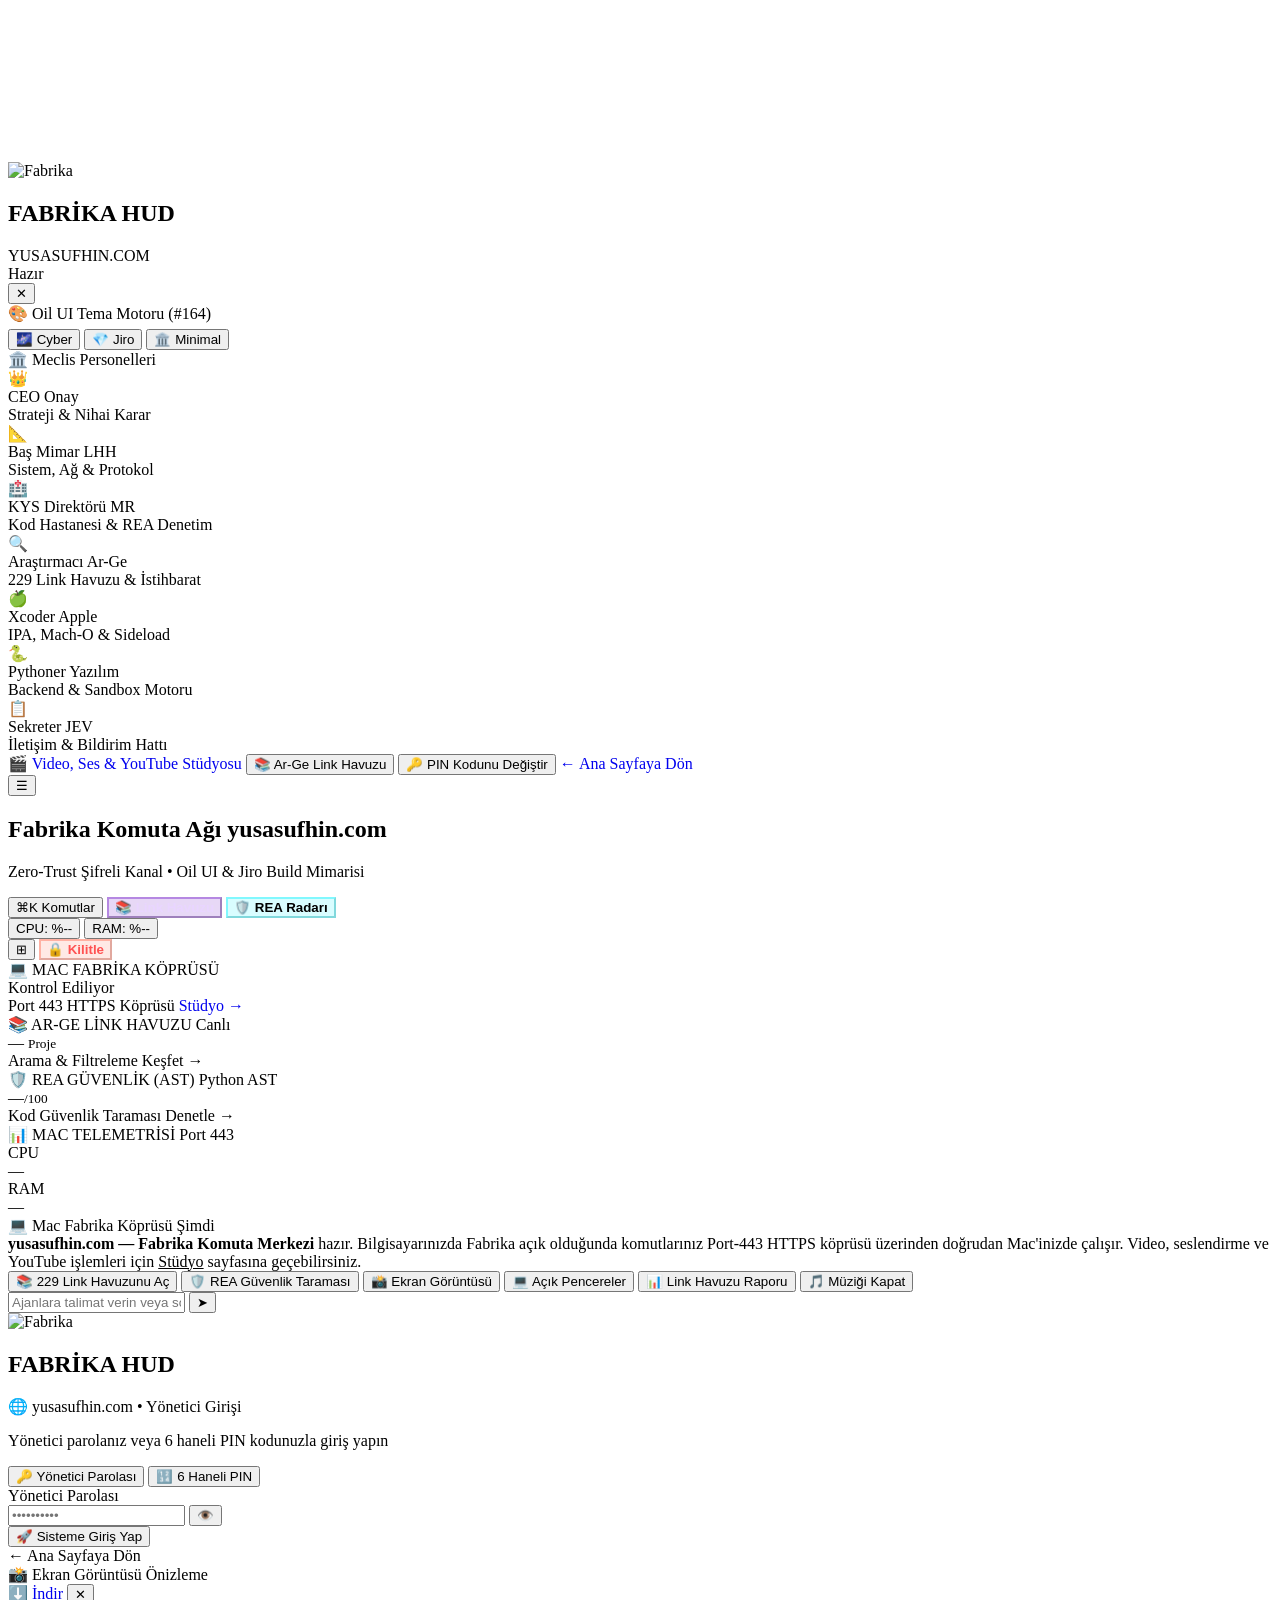
==== static/fabrika.html @ cfe48381 "fix(mobile,contact): fixed top nav with safe-area, mobile bottom tabbar, real Resend/SMTP/Telegram n" ====
<!DOCTYPE html>
<html lang="tr" data-theme="cyber_hud">
<head>
  <meta charset="UTF-8">
  <meta name="viewport" content="width=device-width, initial-scale=1.0, viewport-fit=cover">
  <title>yusasufhin.com — Fabrika AI Komuta Merkezi</title>
  
  <!-- PWA Meta Tags -->
  <link rel="manifest" href="/manifest.json">
  <meta name="theme-color" content="#07090e">
  <meta name="apple-mobile-web-app-capable" content="yes">
  <meta name="apple-mobile-web-app-status-bar-style" content="black-translucent">
  <meta name="apple-mobile-web-app-title" content="Fabrika">
  <link rel="apple-touch-icon" href="/fabrika_icon.svg">
  <link rel="icon" type="image/svg+xml" href="/fabrika_icon.svg">

  <link rel="stylesheet" href="/styles.css?v=9">
  <script>
    if ('caches' in window) {
      caches.keys().then(function(names) {
        for (let name of names) {
          if (name !== 'fabrika-pwa-v25-mobile') caches.delete(name);
        }
      });
    }
    if ('serviceWorker' in navigator && navigator.serviceWorker.getRegistrations) {
      navigator.serviceWorker.getRegistrations().then(function(regs) {
        for (var j = 0; j < regs.length; j++) { regs[j].update().catch(function(){}); }
      }).catch(function(){});
    }
  </script>
</head>
<body>
  <!-- Link #103 (Canvas UI & Paper Shaders) Canlı Sinirsel Arka Plan Kanvası -->
  <canvas id="bgShaderCanvas" class="bg-shader-canvas"></canvas>

  <div class="app-container">
    
    <!-- Sol Sidebar (Personel Listesi & Sistem Durumu) -->
    <aside class="sidebar" id="sidebar">
      <div class="sidebar-header">
        <div class="brand">
          <img src="/fabrika_icon.svg" alt="Fabrika">
          <div>
            <h1>FABRİKA HUD</h1>
            <span>YUSASUFHIN.COM</span>
          </div>
        </div>
        <div class="sidebar-header-right">
          <div class="system-pill" id="connPill">
            <span class="dot online" id="connStatusDot"></span>
            <span id="connStatusText">Hazır</span>
          </div>
          <button class="sidebar-close-btn" id="btnCloseSidebar" aria-label="Menüyü Kapat">✕</button>
        </div>
      </div>

      <!-- Oil UI (Link #164) 3-Yönlü Canlı Tema Seçici -->
      <div class="sidebar-theme-switcher">
        <div class="section-label" style="margin-bottom: 6px;">🎨 Oil UI Tema Motoru (#164)</div>
        <div class="theme-pills" id="sidebarThemePills">
          <button type="button" class="theme-pill active" data-set-theme="cyber_hud">🌌 Cyber</button>
          <button type="button" class="theme-pill" data-set-theme="jiro_glass">💎 Jiro</button>
          <button type="button" class="theme-pill" data-set-theme="minimal_gold">🏛️ Minimal</button>
        </div>
      </div>

      <div class="roster-section">
        <div class="section-label">🏛️ Meclis Personelleri</div>
        
        <div class="person-item active" data-agent-prompt="CEO stratejik durum değerlendirmesi yap">
          <div class="person-avatar">
            👑
            <span class="status-dot online"></span>
          </div>
          <div class="person-info">
            <div class="person-name">CEO <span>Onay</span></div>
            <div class="person-role">Strateji &amp; Nihai Karar</div>
          </div>
        </div>

        <div class="person-item" data-agent-prompt="Baş Mimar sistem ve tünel mimarisini denetle">
          <div class="person-avatar">
            📐
            <span class="status-dot online"></span>
          </div>
          <div class="person-info">
            <div class="person-name">Baş Mimar <span>LHH</span></div>
            <div class="person-role">Sistem, Ağ &amp; Protokol</div>
          </div>
        </div>

        <div class="person-item" data-agent-prompt="bu dosyanın güvenliğini denetle rea analizi yap">
          <div class="person-avatar">
            🏥
            <span class="status-dot online"></span>
          </div>
          <div class="person-info">
            <div class="person-name">KYS Direktörü <span>MR</span></div>
            <div class="person-role">Kod Hastanesi &amp; REA Denetim</div>
          </div>
        </div>

        <div class="person-item" data-agent-prompt="link havuzu raporu hazırla bana gönder">
          <div class="person-avatar">
            🔍
            <span class="status-dot online"></span>
          </div>
          <div class="person-info">
            <div class="person-name">Araştırmacı <span>Ar-Ge</span></div>
            <div class="person-role">229 Link Havuzu &amp; İstihbarat</div>
          </div>
        </div>

        <div class="person-item" data-agent-prompt="Apple Silicon MLX ve iOS durumunu kontrol et">
          <div class="person-avatar">
            🍏
            <span class="status-dot online"></span>
          </div>
          <div class="person-info">
            <div class="person-name">Xcoder <span>Apple</span></div>
            <div class="person-role">IPA, Mach-O &amp; Sideload</div>
          </div>
        </div>

        <div class="person-item" data-agent-prompt="Pythoner aktif araç ve sandbox sağlık durumunu raporla">
          <div class="person-avatar">
            🐍
            <span class="status-dot online"></span>
          </div>
          <div class="person-info">
            <div class="person-name">Pythoner <span>Yazılım</span></div>
            <div class="person-role">Backend &amp; Sandbox Motoru</div>
          </div>
        </div>

        <div class="person-item" data-agent-prompt="Sekreter günlük özet ve bildirim durumunu paylaş">
          <div class="person-avatar">
            📋
            <span class="status-dot online"></span>
          </div>
          <div class="person-info">
            <div class="person-name">Sekreter <span>JEV</span></div>
            <div class="person-role">İletişim &amp; Bildirim Hattı</div>
          </div>
        </div>
      </div>

      <div class="sidebar-footer">
        <a class="btn-push" href="/lab.html" style="text-decoration:none; text-align:center;">
          <span>🎬</span> Video, Ses &amp; YouTube Stüdyosu
        </a>
        <button class="btn-sidebar-sec" id="btnOpenLinkPoolSidebar">
          <span>📚</span> Ar-Ge Link Havuzu
        </button>
        <button class="btn-sidebar-sec" id="btnOpenChangePin">
          <span>🔑</span> PIN Kodunu Değiştir
        </button>
        <a class="btn-sidebar-sec" href="/" style="text-decoration:none; text-align:center;">
          <span>←</span> Ana Sayfaya Dön
        </a>
      </div>
    </aside>

    <!-- Mobil Kenar Çubuğu Karartma Katmanı -->
    <div class="sidebar-backdrop" id="sidebarBackdrop"></div>

    <!-- Ana Sohbet ve Bento Komuta Alanı -->
    <main class="chat-container">
      <header class="chat-header">
        <div class="header-meta">
          <button class="menu-toggle" id="menuToggle" aria-label="Menü">☰</button>
          <div class="chat-title">
            <h2>Fabrika Komuta Ağı <span class="domain-live-badge">yusasufhin.com</span></h2>
            <p id="channelSub">Zero-Trust Şifreli Kanal • Oil UI &amp; Jiro Build Mimarisi</p>
          </div>
        </div>
        <div class="header-actions">
          <button class="header-btn cmd-k-btn" id="btnOpenCmdPalette" title="Komut Paleti (⌘K)">
            <span>⌘K</span> <span class="hide-mobile">Komutlar</span>
          </button>
          <button class="header-btn" id="btnOpenLinkPoolHeader" style="background: rgba(121, 40, 202, 0.18); border-color: rgba(121, 40, 202, 0.45); color: #e9d5ff; font-weight: 600;">
            📚 <span class="hide-mobile">Link Havuzu</span>
          </button>
          <button class="header-btn" id="btnOpenRea" style="background: rgba(0, 242, 254, 0.15); border-color: rgba(0, 242, 254, 0.4); color: var(--accent-cyan); font-weight: 600;">
            🛡️ <span class="hide-mobile">REA Radarı</span>
          </button>
          <div class="header-stat-group">
            <button class="header-btn stat-btn" id="sysCpu">CPU: %--</button>
            <button class="header-btn stat-btn" id="sysRam">RAM: %--</button>
          </div>
          <button class="header-btn" id="btnToggleBento" title="Bento Panelini Gizle/Göster">⊞</button>
          <button class="header-btn" id="btnLockApp" title="Sistemi Kilitle" style="background: rgba(255, 75, 43, 0.12); border-color: rgba(255, 75, 43, 0.35); color: #ff5252; font-weight: 600;">🔒 Kilitle</button>
        </div>
      </header>

      <!-- Bento Komuta Panosu -->
      <section class="bento-dashboard" id="bentoDashboard">
        <div class="bento-card spotlight-card" id="bentoCardDomain">
          <div class="bento-card-top">
            <span class="bento-tag">💻 MAC FABRİKA KÖPRÜSÜ</span>
            <span class="bento-status-dot" id="bentoTunnelDot"></span>
          </div>
          <div class="bento-main-val" id="bentoDomainTitle">Kontrol Ediliyor</div>
          <div class="bento-sub-row">
            <span id="bentoTunnelSub">Port 443 HTTPS Köprüsü</span>
            <a href="/lab.html#mac" class="bento-mini-btn" style="text-decoration:none;">Stüdyo →</a>
          </div>
        </div>

        <div class="bento-card spotlight-card" id="bentoCardLinkPool" style="cursor: pointer;">
          <div class="bento-card-top">
            <span class="bento-tag">📚 AR-GE LİNK HAVUZU</span>
            <span class="bento-badge-purple">Canlı</span>
          </div>
          <div class="bento-main-val"><span id="bentoLinkCount">—</span> <small>Proje</small></div>
          <div class="bento-sub-row">
            <span>Arama &amp; Filtreleme</span>
            <span class="bento-link-arrow">Keşfet →</span>
          </div>
        </div>

        <div class="bento-card spotlight-card" id="bentoCardRea" style="cursor: pointer;">
          <div class="bento-card-top">
            <span class="bento-tag">🛡️ REA GÜVENLİK (AST)</span>
            <span class="bento-badge-green">Python AST</span>
          </div>
          <div class="bento-main-val"><span id="bentoReaScore">—</span><small>/100</small></div>
          <div class="bento-sub-row">
            <span id="bentoReaScansText">Kod Güvenlik Taraması</span>
            <span class="bento-link-arrow">Denetle →</span>
          </div>
        </div>

        <div class="bento-card spotlight-card">
          <div class="bento-card-top">
            <span class="bento-tag">📊 MAC TELEMETRİSİ</span>
            <span class="bento-badge-cyan" id="bentoMemLabel">Port 443</span>
          </div>
          <div class="bento-bars">
            <div class="bento-bar-row">
              <span>CPU</span>
              <div class="bento-progress"><div class="bento-progress-fill" id="bentoCpuBar" style="width: 0%;"></div></div>
              <span id="bentoCpuVal">—</span>
            </div>
            <div class="bento-bar-row">
              <span>RAM</span>
              <div class="bento-progress"><div class="bento-progress-fill purple" id="bentoRamBar" style="width: 0%;"></div></div>
              <span id="bentoRamVal">—</span>
            </div>
          </div>
        </div>
      </section>

      <!-- Mesaj Akışı -->
      <div class="messages-box" id="messagesBox">
        <div class="msg-row agent">
          <div class="msg-bubble">
            <div class="msg-header">
              <span>💻 Mac Fabrika Köprüsü</span>
              <span class="msg-time">Şimdi</span>
            </div>
            <div class="msg-content">
              <strong>yusasufhin.com — Fabrika Komuta Merkezi</strong> hazır. Bilgisayarınızda Fabrika açık olduğunda komutlarınız Port-443 HTTPS köprüsü üzerinden doğrudan Mac'inizde çalışır. Video, seslendirme ve YouTube işlemleri için <a href="/lab.html" style="color:var(--accent-cyan);">Stüdyo</a> sayfasına geçebilirsiniz.
            </div>
          </div>
        </div>
      </div>

      <!-- Hızlı Aksiyon Çipleri -->
      <div class="quick-chips">
        <button class="chip" id="chipOpenLinkPool">📚 229 Link Havuzunu Aç</button>
        <button class="chip" data-prompt="bu dosyanın güvenliğini denetle rea analizi yap">🛡️ REA Güvenlik Taraması</button>
        <button class="chip" data-prompt="ekran görüntüsü al">📸 Ekran Görüntüsü</button>
        <button class="chip" data-prompt="açık uygulamalar ve pencereler neler">💻 Açık Pencereler</button>
        <button class="chip" data-prompt="link havuzu raporu hazırla bana gönder">📊 Link Havuzu Raporu</button>
        <button class="chip" data-prompt="müziği kapat">🎵 Müziği Kapat</button>
      </div>

      <!-- Giriş Çubuğu -->
      <footer class="input-bar">
        <input type="text" id="chatInput" placeholder="Ajanlara talimat verin veya soru sorun... (Hızlı menü için ⌘K)" autocomplete="off">
        <button class="btn-icon btn-send" id="btnSend" aria-label="Gönder">➤</button>
      </footer>
    </main>
  </div>

  <!-- 📚 Link Havuzu Gezgini Modalı (Data/link_store.json — 229 Proje) -->
  <div class="modal-overlay" id="linkPoolModal" style="display: none;">
    <div class="modal-content" style="max-width: 820px;">
      <div class="modal-header">
        <div class="modal-title">
          <span>📚</span>
          <h3>Fabrika Ar-Ge Link Havuzu Vitrin &amp; Keşif Motoru</h3>
        </div>
        <button class="modal-close" id="btnCloseLinkPool">✕</button>
      </div>

      <div class="link-pool-controls">
        <input type="text" id="linkPoolSearchInput" placeholder="229 proje içinde ara (örn: Oil UI, jiro, ses, ajan, güvenlik, 3D)..." class="cred-input">
        <div class="link-cat-tabs" id="linkCatTabs">
          <button type="button" class="link-cat-btn active" data-cat="all">Tümü (229)</button>
          <button type="button" class="link-cat-btn" data-cat="tasarim_ui">🎨 Tasarım &amp; UI</button>
          <button type="button" class="link-cat-btn" data-cat="ajan_mimari">🤖 Ajan &amp; Mimari</button>
          <button type="button" class="link-cat-btn" data-cat="guvenlik">🛡️ Siber Güvenlik</button>
          <button type="button" class="link-cat-btn" data-cat="medya_ses">🎙️ Ses &amp; Görsel</button>
        </div>
      </div>

      <div class="link-pool-grid" id="linkPoolGrid">
        <p class="placeholder-text">Projeler yükleniyor...</p>
      </div>
    </div>
  </div>

  <!-- ⌘K Spotlight Komut Paleti Modalı (Link #173 jiro.build & #66 PilotDeck) -->
  <div class="modal-overlay" id="cmdPaletteModal" style="display: none;">
    <div class="cmd-palette-box">
      <div class="cmd-search-bar">
        <span>⌘</span>
        <input type="text" id="cmdPaletteInput" placeholder="Komut çalıştır, tema değiştir veya ajan çağır..." autocomplete="off">
        <button class="modal-close" id="btnCloseCmdPalette">ESC</button>
      </div>
      <div class="cmd-list" id="cmdPaletteList">
        <button type="button" class="cmd-item" data-cmd="open_link_pool">
          <span>📚 Ar-Ge Link Havuzunu Aç (229 Proje)</span>
          <kbd>Havuz</kbd>
        </button>
        <button type="button" class="cmd-item" data-cmd="setup_cloudflare">
          <span>☁️ yusasufhin.com Cloudflare Tünelini Otomatik Bağla (Alancf)</span>
          <kbd>DNS</kbd>
        </button>
        <button type="button" class="cmd-item" data-cmd="open_rea">
          <span>🛡️ REA Siber Güvenlik ve AST Kod Taraması Başlat</span>
          <kbd>REA</kbd>
        </button>
        <button type="button" class="cmd-item" data-cmd="theme_cyber">
          <span>🌌 Tema Değiştir: Cyber HUD (Koyu Siber)</span>
          <kbd>Oil UI</kbd>
        </button>
        <button type="button" class="cmd-item" data-cmd="theme_jiro">
          <span>💎 Tema Değiştir: Jiro Glass (Derin İndigo &amp; Cam)</span>
          <kbd>Oil UI</kbd>
        </button>
        <button type="button" class="cmd-item" data-cmd="theme_minimal">
          <span>🏛️ Tema Değiştir: Minimal Luxury (Altın &amp; Kontrast)</span>
          <kbd>Oil UI</kbd>
        </button>
        <button type="button" class="cmd-item" data-cmd="screenshot">
          <span>📸 Mac Ekran Görüntüsü Al ve Sohbete Gönder</span>
          <kbd>Araç</kbd>
        </button>
      </div>
    </div>
  </div>

  <!-- REA Güvenlik Radarı Modalı -->
  <div class="modal-overlay" id="reaModal" style="display: none;">
    <div class="modal-content">
      <div class="modal-header">
        <div class="modal-title">
          <span>🛡️</span>
          <h3>Fabrika REA Güvenlik Radarı &amp; Hafızası</h3>
        </div>
        <button class="modal-close" id="btnCloseRea">✕</button>
      </div>

      <div class="rea-stats-grid">
        <div class="rea-stat-card">
          <div class="stat-val" id="reaTotalScans">0</div>
          <div class="stat-lbl">Toplam Tarama</div>
        </div>
        <div class="rea-stat-card">
          <div class="stat-val" id="reaAvgScore">100</div>
          <div class="stat-lbl">Ortalama Skor</div>
        </div>
        <div class="rea-stat-card">
          <div class="stat-val" id="reaRepeats">0</div>
          <div class="stat-lbl">Tekrarlayan Zafiyet</div>
        </div>
      </div>

      <div class="rea-scanner-section">
        <label for="reaInput">Canlı Kod veya Paket Yolu Analizi:</label>
        <textarea id="reaInput" rows="4" placeholder="Analiz edilecek Python kodu, manifest veya dosya yolunu yapıştırın..."></textarea>
        <div class="scanner-actions">
          <select id="reaPersonaSelect">
            <option value="kys">KYS (Kod Hastanesi / MR)</option>
            <option value="mimar">Mimar (Zero-Trust / DFD)</option>
            <option value="yazilimci">Yazılımcı (Patch / Fix)</option>
            <option value="arastirmaci">Araştırmacı (CVE / NVD)</option>
            <option value="ceo">CEO (Risk Özeti)</option>
          </select>
          <button class="btn-scan" id="btnRunReaScan">🚀 Anında Tara</button>
        </div>
      </div>

      <div class="rea-results-box" id="reaResultBox">
        <p class="placeholder-text">Henüz tarama yapılmadı. Yukarıdaki kutuya kod yapıştırıp "Anında Tara"ya basın veya sistem hafızasındaki geçmişi inceleyin.</p>
      </div>
    </div>
  </div>

  <!-- Giriş ve Güvenlik Ekranı (Parola veya 6 Haneli PIN) -->
  <div class="pin-modal-overlay active" id="pinModalOverlay">
    <div class="pin-card spotlight-card" id="pinCard">
      <div class="pin-brand">
        <div class="pin-shield-glow">
          <img src="/fabrika_icon.svg" alt="Fabrika" class="pin-logo">
        </div>
        <h2>FABRİKA HUD</h2>
        <span class="pin-security-badge">🌐 yusasufhin.com • Yönetici Girişi</span>
        <p id="authSubtitleText">Yönetici parolanız veya 6 haneli PIN kodunuzla giriş yapın</p>
      </div>

      <!-- Giriş Yöntemi Sekmeleri -->
      <div class="auth-mode-tabs" id="authModeTabs">
        <button type="button" class="auth-tab-btn active" id="tabBtnPassword" data-mode="password">🔑 Yönetici Parolası</button>
        <button type="button" class="auth-tab-btn" id="tabBtnPin" data-mode="pin">🔢 6 Haneli PIN</button>
      </div>

      <!-- Hata veya Bilgilendirme Mesajı -->
      <div class="pin-status-msg" id="pinStatusMsg"></div>

      <!-- 1. Parola Giriş Paneli -->
      <form class="credentials-login-box" id="loginCredentialsForm" autocomplete="on">
        <div class="cred-input-group">
          <label for="inputLoginPassword">Yönetici Parolası</label>
          <div class="cred-pass-wrapper">
            <input type="password" id="inputLoginPassword" name="password" placeholder="••••••••••" autocomplete="current-password" class="cred-input" required>
            <button type="button" class="btn-toggle-pass" id="btnTogglePassVis" title="Şifreyi Göster/Gizle">👁️</button>
          </div>
        </div>
        <button type="submit" class="btn-cred-submit" id="btnSubmitCredentials">
          <span>🚀</span> Sisteme Giriş Yap
        </button>
      </form>

      <!-- 2. 6 Haneli PIN Giriş Paneli -->
      <div class="pin-mode-container" id="pinModeContainer" style="display: none;">
        <div class="pin-indicators" id="pinIndicators">
          <span class="pin-dot" data-index="0"></span>
          <span class="pin-dot" data-index="1"></span>
          <span class="pin-dot" data-index="2"></span>
          <span class="pin-dot" data-index="3"></span>
          <span class="pin-dot" data-index="4"></span>
          <span class="pin-dot" data-index="5"></span>
        </div>

        <div class="pin-numpad" id="pinNumpad">
          <button type="button" class="numpad-key" data-key="1">1</button>
          <button type="button" class="numpad-key" data-key="2">2</button>
          <button type="button" class="numpad-key" data-key="3">3</button>
          <button type="button" class="numpad-key" data-key="4">4</button>
          <button type="button" class="numpad-key" data-key="5">5</button>
          <button type="button" class="numpad-key" data-key="6">6</button>
          <button type="button" class="numpad-key" data-key="7">7</button>
          <button type="button" class="numpad-key" data-key="8">8</button>
          <button type="button" class="numpad-key" data-key="9">9</button>
          <button type="button" class="numpad-key action-clear" data-key="clear" title="Temizle">C</button>
          <button type="button" class="numpad-key" data-key="0">0</button>
          <button type="button" class="numpad-key action-back" data-key="backspace" title="Sil">⌫</button>
        </div>
      </div>

      <div class="pin-card-footer">
        <a href="/" style="color:var(--text-muted); text-decoration:none;">← Ana Sayfaya Dön</a>
      </div>
    </div>
  </div>

  <!-- PIN Değiştirme Modalı -->
  <div class="modal-backdrop" id="changePinModal" style="display: none;">
    <form class="rea-modal" style="max-width: 420px;" onsubmit="return false;">
      <div class="rea-modal-header">
        <div class="rea-title">
          <span>🔑</span>
          <h3>PIN Kodunu Güncelle</h3>
        </div>
        <button type="button" class="modal-close" id="btnCloseChangePin">✕</button>
      </div>
      <div class="rea-modal-body">
        <p style="font-size: 0.84rem; color: var(--text-muted); margin-bottom: 16px; line-height: 1.4;">
          Mevcut PIN kodunuzu doğrulayın ve yeni 6 haneli kodunuzu belirleyin. Güvenlik amacıyla diğer tüm oturumlar otomatik kapatılır.
        </p>

        <div class="pin-form-group">
          <label for="inputOldPin">Mevcut PIN</label>
          <input type="password" id="inputOldPin" maxlength="6" inputmode="numeric" placeholder="••••••" autocomplete="off" class="pin-form-input">
        </div>

        <div class="pin-form-group">
          <label for="inputNewPin">Yeni 6 Haneli PIN</label>
          <input type="password" id="inputNewPin" maxlength="6" inputmode="numeric" placeholder="••••••" autocomplete="new-password" class="pin-form-input">
        </div>

        <div class="pin-form-group">
          <label for="inputNewPinConfirm">Yeni PIN (Tekrar)</label>
          <input type="password" id="inputNewPinConfirm" maxlength="6" inputmode="numeric" placeholder="••••••" autocomplete="new-password" class="pin-form-input">
        </div>

        <div class="pin-change-status" id="pinChangeStatus"></div>

        <div style="display: flex; gap: 10px; margin-top: 18px;">
          <button type="button" class="btn-primary" id="btnSubmitChangePin" style="flex: 1; padding: 12px; font-weight: 600;">Kaydet ve Güncelle</button>
          <button type="button" class="btn-secondary" id="btnCancelChangePin" style="padding: 12px 18px;">Vazgeç</button>
        </div>
      </div>
    </form>
  </div>

  <!-- Görsel İnceleme / Lightbox Modalı -->
  <div class="modal-backdrop" id="imageLightboxModal">
    <div class="lightbox-container">
      <div class="lightbox-header">
        <div class="lightbox-title-box">
          <span>📸</span>
          <span id="lightboxTitle">Ekran Görüntüsü Önizleme</span>
        </div>
        <div class="lightbox-actions">
          <a id="lightboxDownloadBtn" href="#" download="ekran.png" class="btn-lightbox-action" title="İndir">⬇️ İndir</a>
          <button class="modal-close" id="btnCloseLightbox">✕</button>
        </div>
      </div>
      <div class="lightbox-body">
        <img id="lightboxImage" src="" alt="Görsel Önizleme" />
      </div>
    </div>
  </div>

  <script src="/app.js?v=9"></script>
</body>
</html>
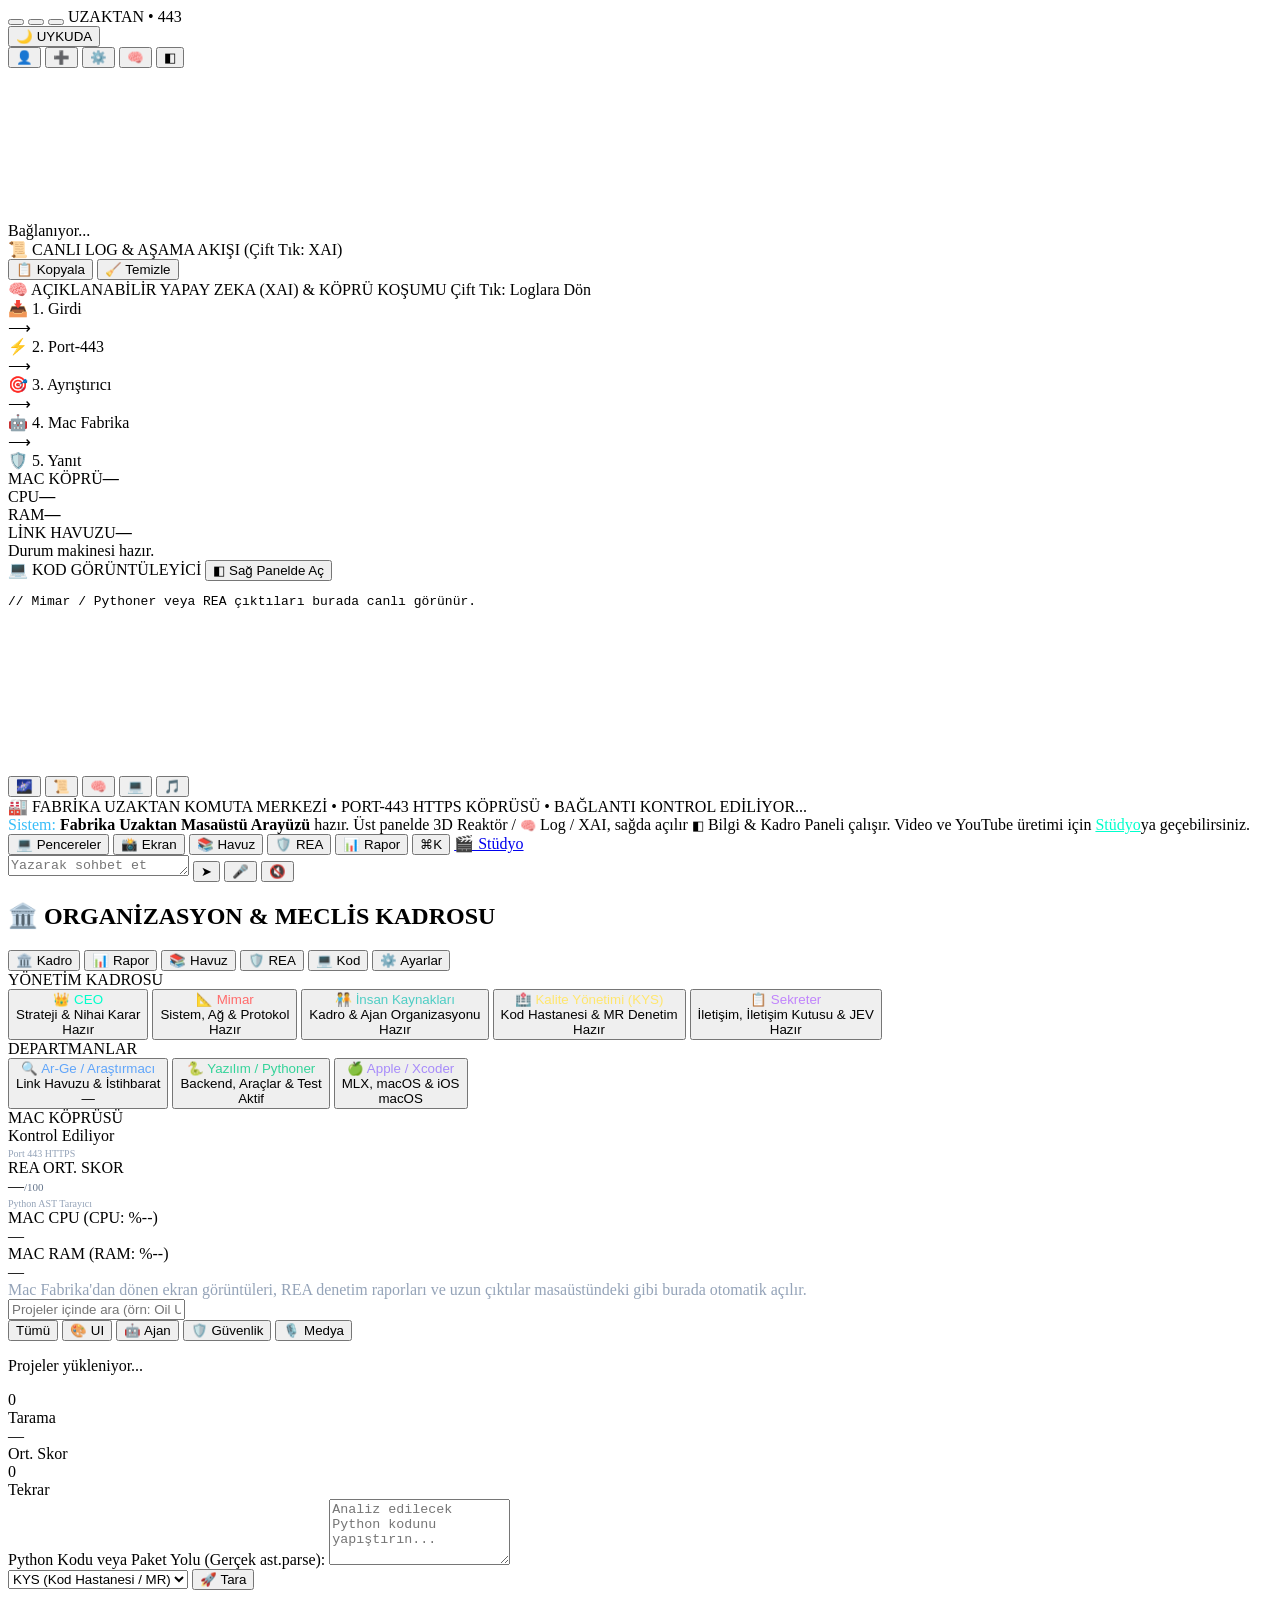
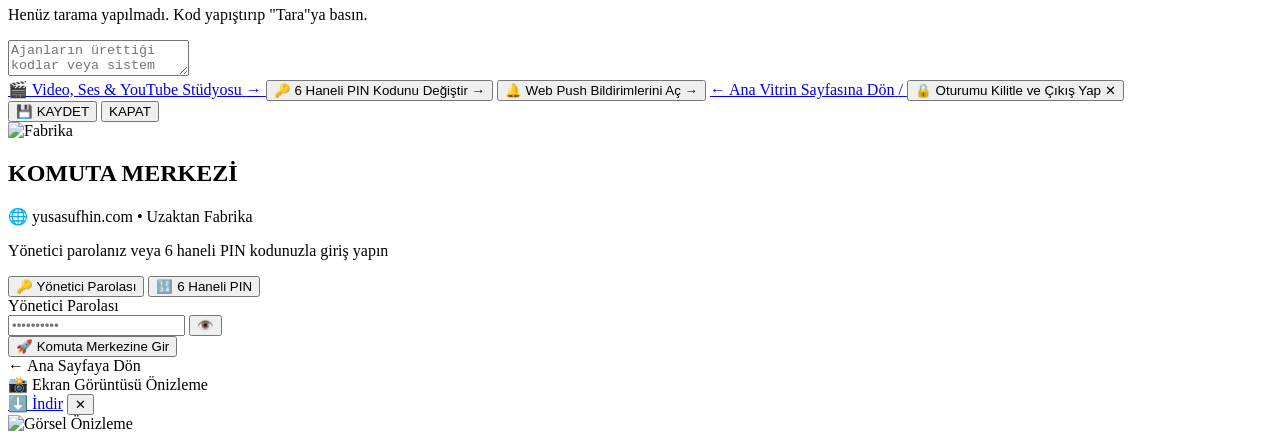
==== commit 17331d01: "v27: desktop-twin remote Fabrika UI (ust/alt/sag panel, 3D reaktor, XAI, voice)" ====
--- a/static/fabrika.html
+++ b/static/fabrika.html
@@ -3,11 +3,11 @@
 <head>
   <meta charset="UTF-8">
   <meta name="viewport" content="width=device-width, initial-scale=1.0, viewport-fit=cover">
-  <title>yusasufhin.com — Fabrika AI Komuta Merkezi</title>
-  
+  <title>KOMUTA MERKEZİ — Fabrika Uzaktan Arayüz | yusasufhin.com</title>
+
   <!-- PWA Meta Tags -->
   <link rel="manifest" href="/manifest.json">
-  <meta name="theme-color" content="#07090e">
+  <meta name="theme-color" content="#000000">
   <meta name="apple-mobile-web-app-capable" content="yes">
   <meta name="apple-mobile-web-app-status-bar-style" content="black-translucent">
   <meta name="apple-mobile-web-app-title" content="Fabrika">
@@ -15,6 +15,7 @@
   <link rel="icon" type="image/svg+xml" href="/fabrika_icon.svg">
 
   <link rel="stylesheet" href="/styles.css?v=9">
+  <link rel="stylesheet" href="/fabrika_desktop.css?v=27">
   <script>
     if ('caches' in window) {
       caches.keys().then(function(names) {
@@ -30,373 +31,409 @@
     }
   </script>
 </head>
-<body>
-  <!-- Link #103 (Canvas UI & Paper Shaders) Canlı Sinirsel Arka Plan Kanvası -->
-  <canvas id="bgShaderCanvas" class="bg-shader-canvas"></canvas>
-
-  <div class="app-container">
-    
-    <!-- Sol Sidebar (Personel Listesi & Sistem Durumu) -->
-    <aside class="sidebar" id="sidebar">
-      <div class="sidebar-header">
-        <div class="brand">
-          <img src="/fabrika_icon.svg" alt="Fabrika">
-          <div>
-            <h1>FABRİKA HUD</h1>
-            <span>YUSASUFHIN.COM</span>
-          </div>
-        </div>
-        <div class="sidebar-header-right">
-          <div class="system-pill" id="connPill">
-            <span class="dot online" id="connStatusDot"></span>
-            <span id="connStatusText">Hazır</span>
-          </div>
-          <button class="sidebar-close-btn" id="btnCloseSidebar" aria-label="Menüyü Kapat">✕</button>
-        </div>
-      </div>
-
-      <!-- Oil UI (Link #164) 3-Yönlü Canlı Tema Seçici -->
-      <div class="sidebar-theme-switcher">
-        <div class="section-label" style="margin-bottom: 6px;">🎨 Oil UI Tema Motoru (#164)</div>
-        <div class="theme-pills" id="sidebarThemePills">
-          <button type="button" class="theme-pill active" data-set-theme="cyber_hud">🌌 Cyber</button>
-          <button type="button" class="theme-pill" data-set-theme="jiro_glass">💎 Jiro</button>
-          <button type="button" class="theme-pill" data-set-theme="minimal_gold">🏛️ Minimal</button>
-        </div>
-      </div>
-
-      <div class="roster-section">
-        <div class="section-label">🏛️ Meclis Personelleri</div>
-        
-        <div class="person-item active" data-agent-prompt="CEO stratejik durum değerlendirmesi yap">
-          <div class="person-avatar">
-            👑
-            <span class="status-dot online"></span>
-          </div>
-          <div class="person-info">
-            <div class="person-name">CEO <span>Onay</span></div>
-            <div class="person-role">Strateji &amp; Nihai Karar</div>
-          </div>
-        </div>
-
-        <div class="person-item" data-agent-prompt="Baş Mimar sistem ve tünel mimarisini denetle">
-          <div class="person-avatar">
-            📐
-            <span class="status-dot online"></span>
-          </div>
-          <div class="person-info">
-            <div class="person-name">Baş Mimar <span>LHH</span></div>
-            <div class="person-role">Sistem, Ağ &amp; Protokol</div>
-          </div>
-        </div>
-
-        <div class="person-item" data-agent-prompt="bu dosyanın güvenliğini denetle rea analizi yap">
-          <div class="person-avatar">
-            🏥
-            <span class="status-dot online"></span>
-          </div>
-          <div class="person-info">
-            <div class="person-name">KYS Direktörü <span>MR</span></div>
-            <div class="person-role">Kod Hastanesi &amp; REA Denetim</div>
-          </div>
-        </div>
-
-        <div class="person-item" data-agent-prompt="link havuzu raporu hazırla bana gönder">
-          <div class="person-avatar">
-            🔍
-            <span class="status-dot online"></span>
-          </div>
-          <div class="person-info">
-            <div class="person-name">Araştırmacı <span>Ar-Ge</span></div>
-            <div class="person-role">229 Link Havuzu &amp; İstihbarat</div>
-          </div>
-        </div>
-
-        <div class="person-item" data-agent-prompt="Apple Silicon MLX ve iOS durumunu kontrol et">
-          <div class="person-avatar">
-            🍏
-            <span class="status-dot online"></span>
-          </div>
-          <div class="person-info">
-            <div class="person-name">Xcoder <span>Apple</span></div>
-            <div class="person-role">IPA, Mach-O &amp; Sideload</div>
-          </div>
-        </div>
-
-        <div class="person-item" data-agent-prompt="Pythoner aktif araç ve sandbox sağlık durumunu raporla">
-          <div class="person-avatar">
-            🐍
-            <span class="status-dot online"></span>
-          </div>
-          <div class="person-info">
-            <div class="person-name">Pythoner <span>Yazılım</span></div>
-            <div class="person-role">Backend &amp; Sandbox Motoru</div>
-          </div>
-        </div>
-
-        <div class="person-item" data-agent-prompt="Sekreter günlük özet ve bildirim durumunu paylaş">
-          <div class="person-avatar">
-            📋
-            <span class="status-dot online"></span>
-          </div>
-          <div class="person-info">
-            <div class="person-name">Sekreter <span>JEV</span></div>
-            <div class="person-role">İletişim &amp; Bildirim Hattı</div>
-          </div>
-        </div>
-      </div>
-
-      <div class="sidebar-footer">
-        <a class="btn-push" href="/lab.html" style="text-decoration:none; text-align:center;">
-          <span>🎬</span> Video, Ses &amp; YouTube Stüdyosu
-        </a>
-        <button class="btn-sidebar-sec" id="btnOpenLinkPoolSidebar">
-          <span>📚</span> Ar-Ge Link Havuzu
-        </button>
-        <button class="btn-sidebar-sec" id="btnOpenChangePin">
-          <span>🔑</span> PIN Kodunu Değiştir
-        </button>
-        <a class="btn-sidebar-sec" href="/" style="text-decoration:none; text-align:center;">
-          <span>←</span> Ana Sayfaya Dön
-        </a>
-      </div>
-    </aside>
-
-    <!-- Mobil Kenar Çubuğu Karartma Katmanı -->
-    <div class="sidebar-backdrop" id="sidebarBackdrop"></div>
-
-    <!-- Ana Sohbet ve Bento Komuta Alanı -->
-    <main class="chat-container">
-      <header class="chat-header">
-        <div class="header-meta">
-          <button class="menu-toggle" id="menuToggle" aria-label="Menü">☰</button>
-          <div class="chat-title">
-            <h2>Fabrika Komuta Ağı <span class="domain-live-badge">yusasufhin.com</span></h2>
-            <p id="channelSub">Zero-Trust Şifreli Kanal • Oil UI &amp; Jiro Build Mimarisi</p>
-          </div>
-        </div>
-        <div class="header-actions">
-          <button class="header-btn cmd-k-btn" id="btnOpenCmdPalette" title="Komut Paleti (⌘K)">
-            <span>⌘K</span> <span class="hide-mobile">Komutlar</span>
+<body class="fabrika-desktop-body">
+
+  <!-- Mobil Sağ Çekmece Karartma Katmanı -->
+  <div class="fab-drawer-backdrop" id="fabDrawerBackdrop"></div>
+
+  <!-- ANA PENCERE SAHNESİ (Core/ui/anayuz.py AnaYuz Web İkizi) -->
+  <div class="fab-stage">
+    <div class="fab-window" id="fabWindow">
+
+      <!-- ================================================================ -->
+      <!-- SOL SÜTUN: ActiveGorsel.left_widget (600px Sabit Masaüstü Sütunu) -->
+      <!-- ================================================================ -->
+      <section class="fab-left-col" aria-label="Fabrika Ana Ekran">
+
+        <!-- 0. Üst Bar: HoverTitleBar (sol) + CenterButtonGorsel (orta) + HoverFlowBar (sağ) -->
+        <header class="fab-titlebar">
+          <div class="fab-traffic-lights">
+            <button type="button" class="fab-tl-btn fab-tl-close" id="btnTlClose" title="Ana Sayfaya Dön (/)"></button>
+            <button type="button" class="fab-tl-btn fab-tl-min" id="btnTlMin" title="Video / YouTube Stüdyosuna Geç (/lab.html)"></button>
+            <button type="button" class="fab-tl-btn fab-tl-max" id="btnTlMax" title="Sağ Paneli Aç / Kapat (⌘B)"></button>
+            <span class="fab-remote-pill">UZAKTAN • 443</span>
+          </div>
+
+          <button type="button" class="fab-center-orb state-sleeping" id="btnCenterOrb" title="Durum / EQ Modu Geçişi">
+            🌙 UYKUDA
           </button>
-          <button class="header-btn" id="btnOpenLinkPoolHeader" style="background: rgba(121, 40, 202, 0.18); border-color: rgba(121, 40, 202, 0.45); color: #e9d5ff; font-weight: 600;">
-            📚 <span class="hide-mobile">Link Havuzu</span>
-          </button>
-          <button class="header-btn" id="btnOpenRea" style="background: rgba(0, 242, 254, 0.15); border-color: rgba(0, 242, 254, 0.4); color: var(--accent-cyan); font-weight: 600;">
-            🛡️ <span class="hide-mobile">REA Radarı</span>
-          </button>
-          <div class="header-stat-group">
-            <button class="header-btn stat-btn" id="sysCpu">CPU: %--</button>
-            <button class="header-btn stat-btn" id="sysRam">RAM: %--</button>
-          </div>
-          <button class="header-btn" id="btnToggleBento" title="Bento Panelini Gizle/Göster">⊞</button>
-          <button class="header-btn" id="btnLockApp" title="Sistemi Kilitle" style="background: rgba(255, 75, 43, 0.12); border-color: rgba(255, 75, 43, 0.35); color: #ff5252; font-weight: 600;">🔒 Kilitle</button>
-        </div>
-      </header>
-
-      <!-- Bento Komuta Panosu -->
-      <section class="bento-dashboard" id="bentoDashboard">
-        <div class="bento-card spotlight-card" id="bentoCardDomain">
-          <div class="bento-card-top">
-            <span class="bento-tag">💻 MAC FABRİKA KÖPRÜSÜ</span>
-            <span class="bento-status-dot" id="bentoTunnelDot"></span>
-          </div>
-          <div class="bento-main-val" id="bentoDomainTitle">Kontrol Ediliyor</div>
-          <div class="bento-sub-row">
-            <span id="bentoTunnelSub">Port 443 HTTPS Köprüsü</span>
-            <a href="/lab.html#mac" class="bento-mini-btn" style="text-decoration:none;">Stüdyo →</a>
-          </div>
-        </div>
-
-        <div class="bento-card spotlight-card" id="bentoCardLinkPool" style="cursor: pointer;">
-          <div class="bento-card-top">
-            <span class="bento-tag">📚 AR-GE LİNK HAVUZU</span>
-            <span class="bento-badge-purple">Canlı</span>
-          </div>
-          <div class="bento-main-val"><span id="bentoLinkCount">—</span> <small>Proje</small></div>
-          <div class="bento-sub-row">
-            <span>Arama &amp; Filtreleme</span>
-            <span class="bento-link-arrow">Keşfet →</span>
-          </div>
-        </div>
-
-        <div class="bento-card spotlight-card" id="bentoCardRea" style="cursor: pointer;">
-          <div class="bento-card-top">
-            <span class="bento-tag">🛡️ REA GÜVENLİK (AST)</span>
-            <span class="bento-badge-green">Python AST</span>
-          </div>
-          <div class="bento-main-val"><span id="bentoReaScore">—</span><small>/100</small></div>
-          <div class="bento-sub-row">
-            <span id="bentoReaScansText">Kod Güvenlik Taraması</span>
-            <span class="bento-link-arrow">Denetle →</span>
-          </div>
-        </div>
-
-        <div class="bento-card spotlight-card">
-          <div class="bento-card-top">
-            <span class="bento-tag">📊 MAC TELEMETRİSİ</span>
-            <span class="bento-badge-cyan" id="bentoMemLabel">Port 443</span>
-          </div>
-          <div class="bento-bars">
-            <div class="bento-bar-row">
-              <span>CPU</span>
-              <div class="bento-progress"><div class="bento-progress-fill" id="bentoCpuBar" style="width: 0%;"></div></div>
-              <span id="bentoCpuVal">—</span>
-            </div>
-            <div class="bento-bar-row">
-              <span>RAM</span>
-              <div class="bento-progress"><div class="bento-progress-fill purple" id="bentoRamBar" style="width: 0%;"></div></div>
-              <span id="bentoRamVal">—</span>
-            </div>
-          </div>
-        </div>
+
+          <!-- HoverFlowBar: 👤 profil, ➕ kadro, ⚙️ ayarlar, 🧠 canlı log + ◧ sağ panel -->
+          <div class="fab-flow-bar">
+            <button type="button" class="fab-icon-btn" id="btnFlowUser" title="Sistem Raporu &amp; Mac Telemetrisi">👤</button>
+            <button type="button" class="fab-icon-btn" id="btnFlowAdd" title="Meclis Kadrosu &amp; Departmanlar">➕</button>
+            <button type="button" class="fab-icon-btn" id="btnFlowSettings" title="Ayarlar, PIN &amp; Oturum">⚙️</button>
+            <button type="button" class="fab-icon-btn" id="btnFlowBrain" title="Canlı Log / XAI Aşama Akışı (Reaktör ↔ Log)">🧠</button>
+            <button type="button" class="fab-icon-btn" id="btnToggleRightPanel" title="Sağ Paneli Aç / Kapat (⌘B)">◧</button>
+          </div>
+        </header>
+
+        <!-- 1. ÜST PANEL (UstPanelGorsel: Hata Şeridi + 3D Galaksi Reaktör / Log / XAI / Kod / EQ) -->
+        <section class="fab-ust-panel" id="ustPanel" aria-label="Üst Panel">
+          <!-- KaliciHataSeridi -->
+          <div class="fab-error-strip" id="fabErrorStrip" hidden>
+            <span id="fabErrorStripText">⚠️ Bağlantı bekleniyor...</span>
+            <button type="button" class="fab-error-strip-close" id="btnFabErrorClose" aria-label="Uyarıyı kapat">✕</button>
+          </div>
+
+          <div class="fab-ust-stage" id="ustPanelStage" title="Log/XAI modunda çift tıklayarak görünüm değiştirin">
+            <!-- Katman A: 3D Holografik Galaksi Reaktör (ReaktorGorsel) -->
+            <div class="fab-ust-layer active" id="ustLayerReaktor">
+              <canvas id="reaktorCanvas"></canvas>
+              <div class="fab-reaktor-hud">
+                <span class="dot" id="connStatusDot"></span>
+                <span id="connStatusText">Bağlanıyor...</span>
+              </div>
+            </div>
+
+            <!-- Katman B: Canlı Log / Aşama Akışı (log_viewer) -->
+            <div class="fab-ust-layer fab-log-layer" id="ustLayerLog">
+              <div class="fab-layer-toolbar">
+                <span>📜 CANLI LOG &amp; AŞAMA AKIŞI (Çift Tık: XAI)</span>
+                <div class="fab-mini-actions">
+                  <button type="button" class="fab-mini-btn" id="btnCopyLogs">📋 Kopyala</button>
+                  <button type="button" class="fab-mini-btn" id="btnClearLogs">🧹 Temizle</button>
+                </div>
+              </div>
+              <div class="fab-log-scroll" id="ustLogScroll"></div>
+            </div>
+
+            <!-- Katman C: XAI Görsel Durum Paneli (XAIViewer) -->
+            <div class="fab-ust-layer fab-xai-layer" id="ustLayerXai">
+              <div class="fab-xai-header">
+                <span class="fab-xai-title">🧠 AÇIKLANABİLİR YAPAY ZEKA (XAI) &amp; KÖPRÜ KOŞUMU</span>
+                <span class="fab-xai-hint">Çift Tık: Loglara Dön</span>
+              </div>
+              <div class="fab-xai-flow">
+                <div class="fab-xai-node active" data-xai-step="0">📥 1. Girdi</div>
+                <span class="fab-xai-arrow">⟶</span>
+                <div class="fab-xai-node" data-xai-step="1">⚡ 2. Port-443</div>
+                <span class="fab-xai-arrow">⟶</span>
+                <div class="fab-xai-node" data-xai-step="2">🎯 3. Ayrıştırıcı</div>
+                <span class="fab-xai-arrow">⟶</span>
+                <div class="fab-xai-node" data-xai-step="3">🤖 4. Mac Fabrika</div>
+                <span class="fab-xai-arrow">⟶</span>
+                <div class="fab-xai-node" data-xai-step="4">🛡️ 5. Yanıt</div>
+              </div>
+              <div class="fab-xai-telemetry">
+                <div class="fab-xai-stat"><span>MAC KÖPRÜ</span><strong id="xaiMacStatus">—</strong></div>
+                <div class="fab-xai-stat"><span>CPU</span><strong id="xaiCpuVal">—</strong></div>
+                <div class="fab-xai-stat"><span>RAM</span><strong id="xaiRamVal">—</strong></div>
+                <div class="fab-xai-stat"><span>LİNK HAVUZU</span><strong id="xaiPoolVal">—</strong></div>
+              </div>
+              <div class="fab-xai-detail" id="xaiDetailText">Durum makinesi hazır.</div>
+            </div>
+
+            <!-- Katman D: Kod Görüntüleyici (code_viewer) -->
+            <div class="fab-ust-layer fab-code-layer" id="ustLayerCode">
+              <div class="fab-layer-toolbar">
+                <span id="ustCodeLabel">💻 KOD GÖRÜNTÜLEYİCİ</span>
+                <button type="button" class="fab-mini-btn" id="btnPopCodeToDrawer">◧ Sağ Panelde Aç</button>
+              </div>
+              <pre class="fab-code-pre" id="ustCodePre">// Mimar / Pythoner veya REA çıktıları burada canlı görünür.</pre>
+            </div>
+
+            <!-- Katman E: EQ Görüntüleyici (eq_view) -->
+            <div class="fab-ust-layer" id="ustLayerEq">
+              <canvas id="eqCanvas"></canvas>
+            </div>
+
+            <!-- Üst Panel Hızlı Mod Seçici -->
+            <div class="fab-ust-mode-pills" role="tablist" aria-label="Üst panel görünümü">
+              <button type="button" class="fab-ust-pill active" data-ust-mode="reaktor" title="3D Galaksi Reaktör">🌌</button>
+              <button type="button" class="fab-ust-pill" data-ust-mode="log" title="Canlı Log Akışı">📜</button>
+              <button type="button" class="fab-ust-pill" data-ust-mode="xai" title="XAI Ajan Koşumu">🧠</button>
+              <button type="button" class="fab-ust-pill" data-ust-mode="code" title="Kod Görüntüleyici">💻</button>
+              <button type="button" class="fab-ust-pill" data-ust-mode="eq" title="EQ Spektrum">🎵</button>
+            </div>
+          </div>
+        </section>
+
+        <!-- 2. KAYAN ŞERİT (SeritGorsel) -->
+        <div class="fab-serit" aria-label="Canlı Durum Şeridi">
+          <div class="fab-serit-track" id="fabSeritTrack">
+            🏭 FABRİKA UZAKTAN KOMUTA MERKEZİ  •  PORT-443 HTTPS KÖPRÜSÜ  •  BAĞLANTI KONTROL EDİLİYOR...
+          </div>
+        </div>
+
+        <!-- 3. ALT PANEL (AltPanelGorsel: TextAreaGorsel + Hızlı Çipler + ChatInputEdit + Mic + Hoparlör) -->
+        <main class="fab-alt-panel" aria-label="Alt Panel Sohbet Konsolu">
+          <div class="fab-console" id="messagesBox">
+            <div class="fab-msg-line">
+              <span class="fab-msg-prefix" style="color:#38bdf8;">Sistem:</span>
+              <span class="fab-msg-body">
+                <strong>Fabrika Uzaktan Masaüstü Arayüzü</strong> hazır. Üst panelde 3D Reaktör / <code>🧠</code> Log / XAI, sağda açılır <code>◧</code> Bilgi &amp; Kadro Paneli çalışır. Video ve YouTube üretimi için <a href="/lab.html" style="color:#00ffcc;">Stüdyo</a>ya geçebilirsiniz.
+              </span>
+            </div>
+          </div>
+
+          <!-- Kompakt Hızlı Komut Çubuğu -->
+          <div class="fab-quick-row">
+            <button type="button" class="fab-quick-chip chip" data-prompt="açık uygulamalar ve pencereler neler">💻 Pencereler</button>
+            <button type="button" class="fab-quick-chip chip" data-prompt="ekran görüntüsü al">📸 Ekran</button>
+            <button type="button" class="fab-quick-chip" id="chipOpenLinkPool">📚 Havuz</button>
+            <button type="button" class="fab-quick-chip" id="btnOpenRea">🛡️ REA</button>
+            <button type="button" class="fab-quick-chip chip" data-prompt="link havuzu raporu hazırla bana gönder">📊 Rapor</button>
+            <button type="button" class="fab-quick-chip" id="btnOpenCmdPalette">⌘K</button>
+            <a class="fab-quick-chip" href="/lab.html">🎬 Stüdyo</a>
+          </div>
+
+          <!-- Alt Giriş Barı: ChatInputEdit + Gönder + MicButtonGorsel + HoparlorButtonGorsel -->
+          <footer class="fab-input-bar">
+            <textarea id="chatInput" class="fab-chat-input" rows="1" placeholder="Yazarak sohbet et veya '#CEO' komutu gir..." autocomplete="off"></textarea>
+            <button type="button" class="fab-action-sq fab-btn-send" id="btnSend" title="Gönder (Enter)" aria-label="Gönder">➤</button>
+            <button type="button" class="fab-action-sq fab-btn-mic" id="btnMic" title="Mikrofon (Sesli Komut — tr-TR)" aria-label="Mikrofon">🎤</button>
+            <button type="button" class="fab-action-sq fab-btn-speaker" id="btnSpeaker" title="Sesli Yanıt (Hoparlör)" aria-label="Hoparlör">🔇</button>
+          </footer>
+        </main>
       </section>
 
-      <!-- Mesaj Akışı -->
-      <div class="messages-box" id="messagesBox">
-        <div class="msg-row agent">
-          <div class="msg-bubble">
-            <div class="msg-header">
-              <span>💻 Mac Fabrika Köprüsü</span>
-              <span class="msg-time">Şimdi</span>
-            </div>
-            <div class="msg-content">
-              <strong>yusasufhin.com — Fabrika Komuta Merkezi</strong> hazır. Bilgisayarınızda Fabrika açık olduğunda komutlarınız Port-443 HTTPS köprüsü üzerinden doğrudan Mac'inizde çalışır. Video, seslendirme ve YouTube işlemleri için <a href="/lab.html" style="color:var(--accent-cyan);">Stüdyo</a> sayfasına geçebilirsiniz.
-            </div>
-          </div>
-        </div>
-      </div>
-
-      <!-- Hızlı Aksiyon Çipleri -->
-      <div class="quick-chips">
-        <button class="chip" id="chipOpenLinkPool">📚 229 Link Havuzunu Aç</button>
-        <button class="chip" data-prompt="bu dosyanın güvenliğini denetle rea analizi yap">🛡️ REA Güvenlik Taraması</button>
-        <button class="chip" data-prompt="ekran görüntüsü al">📸 Ekran Görüntüsü</button>
-        <button class="chip" data-prompt="açık uygulamalar ve pencereler neler">💻 Açık Pencereler</button>
-        <button class="chip" data-prompt="link havuzu raporu hazırla bana gönder">📊 Link Havuzu Raporu</button>
-        <button class="chip" data-prompt="müziği kapat">🎵 Müziği Kapat</button>
-      </div>
-
-      <!-- Giriş Çubuğu -->
-      <footer class="input-bar">
-        <input type="text" id="chatInput" placeholder="Ajanlara talimat verin veya soru sorun... (Hızlı menü için ⌘K)" autocomplete="off">
-        <button class="btn-icon btn-send" id="btnSend" aria-label="Gönder">➤</button>
-      </footer>
-    </main>
-  </div>
-
-  <!-- 📚 Link Havuzu Gezgini Modalı (Data/link_store.json — 229 Proje) -->
-  <div class="modal-overlay" id="linkPoolModal" style="display: none;">
-    <div class="modal-content" style="max-width: 820px;">
-      <div class="modal-header">
-        <div class="modal-title">
-          <span>📚</span>
-          <h3>Fabrika Ar-Ge Link Havuzu Vitrin &amp; Keşif Motoru</h3>
-        </div>
-        <button class="modal-close" id="btnCloseLinkPool">✕</button>
-      </div>
-
-      <div class="link-pool-controls">
-        <input type="text" id="linkPoolSearchInput" placeholder="229 proje içinde ara (örn: Oil UI, jiro, ses, ajan, güvenlik, 3D)..." class="cred-input">
-        <div class="link-cat-tabs" id="linkCatTabs">
-          <button type="button" class="link-cat-btn active" data-cat="all">Tümü (229)</button>
-          <button type="button" class="link-cat-btn" data-cat="tasarim_ui">🎨 Tasarım &amp; UI</button>
-          <button type="button" class="link-cat-btn" data-cat="ajan_mimari">🤖 Ajan &amp; Mimari</button>
-          <button type="button" class="link-cat-btn" data-cat="guvenlik">🛡️ Siber Güvenlik</button>
-          <button type="button" class="link-cat-btn" data-cat="medya_ses">🎙️ Ses &amp; Görsel</button>
-        </div>
-      </div>
-
-      <div class="link-pool-grid" id="linkPoolGrid">
-        <p class="placeholder-text">Projeler yükleniyor...</p>
-      </div>
+      <!-- ================================================================ -->
+      <!-- SAĞ PANEL: SagPanelGorsel (#rightDrawer — 0px <-> 600px Kaymalı)  -->
+      <!-- ================================================================ -->
+      <aside class="fab-right-drawer" id="rightDrawer" aria-label="Sağ Panel">
+        <div class="fab-drawer-inner">
+          <!-- Sağ Panel Üst Başlık + ✨ YENİLENDİ Rozeti -->
+          <div class="fab-drawer-header">
+            <h2 class="fab-drawer-title" id="drawerPanelTitle">🏛️ ORGANİZASYON &amp; MECLİS KADROSU</h2>
+            <span class="fab-badge-updated" id="drawerBadgeUpdated" hidden>✨ YENİLENDİ</span>
+          </div>
+
+          <!-- Sağ Panel Görünüm Sekmeleri -->
+          <div class="fab-drawer-tabs" role="tablist">
+            <button type="button" class="fab-drawer-tab active" data-drawer-tab="kadro">🏛️ Kadro</button>
+            <button type="button" class="fab-drawer-tab" data-drawer-tab="rapor">📊 Rapor</button>
+            <button type="button" class="fab-drawer-tab" data-drawer-tab="havuz">📚 Havuz</button>
+            <button type="button" class="fab-drawer-tab" data-drawer-tab="rea">🛡️ REA</button>
+            <button type="button" class="fab-drawer-tab" data-drawer-tab="kod">💻 Kod</button>
+            <button type="button" class="fab-drawer-tab" data-drawer-tab="ayarlar">⚙️ Ayarlar</button>
+          </div>
+
+          <!-- İçerik Yığını (QStackedWidget ikizi) -->
+          <div class="fab-drawer-stack">
+
+            <!-- Sayfa 0: Yönetim Kadrosu & Departmanlar (SagPanelGorsel Sayfa 2) -->
+            <div class="fab-drawer-page active" data-drawer-page="kadro">
+              <div class="fab-org-section-title core">YÖNETİM KADROSU</div>
+              <button type="button" class="fab-org-card active" data-agent-tag="#CEO" data-agent-prompt="#CEO stratejik durum değerlendirmesi yap...">
+                <div>
+                  <div class="fab-org-name" style="color:#00FFCC;">👑 CEO</div>
+                  <div class="fab-org-role">Strateji &amp; Nihai Karar</div>
+                </div>
+                <span class="fab-org-badge">Hazır</span>
+              </button>
+              <button type="button" class="fab-org-card" data-agent-tag="#Mimar" data-agent-prompt="#Mimar sistem ve tünel mimarisini denetle...">
+                <div>
+                  <div class="fab-org-name" style="color:#FF6B6B;">📐 Mimar</div>
+                  <div class="fab-org-role">Sistem, Ağ &amp; Protokol</div>
+                </div>
+                <span class="fab-org-badge">Hazır</span>
+              </button>
+              <button type="button" class="fab-org-card" data-agent-tag="#IK" data-agent-prompt="#IK departman ve ajan yapılandırmasını gözden geçir...">
+                <div>
+                  <div class="fab-org-name" style="color:#4ECDC4;">🧑‍🤝‍🧑 İnsan Kaynakları</div>
+                  <div class="fab-org-role">Kadro &amp; Ajan Organizasyonu</div>
+                </div>
+                <span class="fab-org-badge">Hazır</span>
+              </button>
+              <button type="button" class="fab-org-card" data-agent-tag="#KYS" data-agent-prompt="#KYS bu dosyanın güvenliğini denetle rea analizi yap...">
+                <div>
+                  <div class="fab-org-name" style="color:#FFE66D;">🏥 Kalite Yönetimi (KYS)</div>
+                  <div class="fab-org-role">Kod Hastanesi &amp; MR Denetim</div>
+                </div>
+                <span class="fab-org-badge">Hazır</span>
+              </button>
+              <button type="button" class="fab-org-card" data-agent-tag="#Sekreter" data-agent-prompt="#Sekreter günlük özet ve bildirim durumunu paylaş...">
+                <div>
+                  <div class="fab-org-name" style="color:#c084fc;">📋 Sekreter</div>
+                  <div class="fab-org-role">İletişim, İletişim Kutusu &amp; JEV</div>
+                </div>
+                <span class="fab-org-badge">Hazır</span>
+              </button>
+
+              <div class="fab-org-section-title dept">DEPARTMANLAR</div>
+              <button type="button" class="fab-org-card" data-agent-tag="#Araştırmacı" data-agent-prompt="link havuzu raporu hazırla bana gönder">
+                <div>
+                  <div class="fab-org-name" style="color:#60A5FA;">🔍 Ar-Ge / Araştırmacı</div>
+                  <div class="fab-org-role">Link Havuzu &amp; İstihbarat</div>
+                </div>
+                <span class="fab-org-badge" id="bentoLinkCount">—</span>
+              </button>
+              <button type="button" class="fab-org-card" data-agent-tag="#Pythoner" data-agent-prompt="#Pythoner aktif araç ve sandbox durumunu raporla">
+                <div>
+                  <div class="fab-org-name" style="color:#34D399;">🐍 Yazılım / Pythoner</div>
+                  <div class="fab-org-role">Backend, Araçlar &amp; Test</div>
+                </div>
+                <span class="fab-org-badge">Aktif</span>
+              </button>
+              <button type="button" class="fab-org-card" data-agent-tag="#Xcoder" data-agent-prompt="#Xcoder Apple Silicon MLX ve macOS durumunu kontrol et">
+                <div>
+                  <div class="fab-org-name" style="color:#A78BFA;">🍏 Apple / Xcoder</div>
+                  <div class="fab-org-role">MLX, macOS &amp; iOS</div>
+                </div>
+                <span class="fab-org-badge">macOS</span>
+              </button>
+            </div>
+
+            <!-- Sayfa 1: Bilgi & Rapor Paneli + Canlı Mac Telemetrisi (SagPanelGorsel Sayfa 0) -->
+            <div class="fab-drawer-page" data-drawer-page="rapor">
+              <div class="fab-tele-grid">
+                <div class="fab-tele-card">
+                  <div class="fab-tele-label">MAC KÖPRÜSÜ</div>
+                  <div class="fab-tele-val" id="bentoDomainTitle">Kontrol Ediliyor</div>
+                  <div style="font-size:10px; color:#94a3b8; margin-top:3px;" id="bentoTunnelSub">Port 443 HTTPS</div>
+                </div>
+                <div class="fab-tele-card">
+                  <div class="fab-tele-label">REA ORT. SKOR</div>
+                  <div class="fab-tele-val"><span id="bentoReaScore">—</span><small style="font-size:11px; color:#64748b;">/100</small></div>
+                  <div style="font-size:10px; color:#94a3b8; margin-top:3px;">Python AST Tarayıcı</div>
+                </div>
+                <div class="fab-tele-card">
+                  <div class="fab-tele-label">MAC CPU (<span id="sysCpu">CPU: %--</span>)</div>
+                  <div class="fab-tele-val" id="bentoCpuVal">—</div>
+                  <div class="fab-bar-track"><div class="fab-bar-fill" id="bentoCpuBar"></div></div>
+                </div>
+                <div class="fab-tele-card">
+                  <div class="fab-tele-label">MAC RAM (<span id="sysRam">RAM: %--</span>)</div>
+                  <div class="fab-tele-val" id="bentoRamVal">—</div>
+                  <div class="fab-bar-track"><div class="fab-bar-fill purple" id="bentoRamBar"></div></div>
+                </div>
+              </div>
+
+              <div class="fab-report-browser" id="drawerReportBrowser">
+                <p style="margin:0; color:#94a3b8;">
+                  Mac Fabrika'dan dönen ekran görüntüleri, REA denetim raporları ve uzun çıktılar masaüstündeki gibi burada otomatik açılır.
+                </p>
+              </div>
+            </div>
+
+            <!-- Sayfa 2: Ar-Ge Link Havuzu (Sağ Panel Havuz Modu) -->
+            <div class="fab-drawer-page" data-drawer-page="havuz">
+              <div class="link-pool-controls">
+                <input type="text" id="linkPoolSearchInput" placeholder="Projeler içinde ara (örn: Oil UI, jiro, ses, ajan, güvenlik)..." class="cred-input">
+                <div class="link-cat-tabs" id="linkCatTabs">
+                  <button type="button" class="link-cat-btn active" data-cat="all">Tümü</button>
+                  <button type="button" class="link-cat-btn" data-cat="tasarim_ui">🎨 UI</button>
+                  <button type="button" class="link-cat-btn" data-cat="ajan_mimari">🤖 Ajan</button>
+                  <button type="button" class="link-cat-btn" data-cat="guvenlik">🛡️ Güvenlik</button>
+                  <button type="button" class="link-cat-btn" data-cat="medya_ses">🎙️ Medya</button>
+                </div>
+              </div>
+              <div class="link-pool-grid" id="linkPoolGrid">
+                <p class="placeholder-text">Projeler yükleniyor...</p>
+              </div>
+            </div>
+
+            <!-- Sayfa 3: REA Kod Hastanesi (Python AST Güvenlik Tarayıcı) -->
+            <div class="fab-drawer-page" data-drawer-page="rea">
+              <div class="rea-stats-grid">
+                <div class="rea-stat-card">
+                  <div class="stat-val" id="reaTotalScans">0</div>
+                  <div class="stat-lbl">Tarama</div>
+                </div>
+                <div class="rea-stat-card">
+                  <div class="stat-val" id="reaAvgScore">—</div>
+                  <div class="stat-lbl">Ort. Skor</div>
+                </div>
+                <div class="rea-stat-card">
+                  <div class="stat-val" id="reaRepeats">0</div>
+                  <div class="stat-lbl">Tekrar</div>
+                </div>
+              </div>
+
+              <div class="rea-scanner-section">
+                <label for="reaInput">Python Kodu veya Paket Yolu (Gerçek ast.parse):</label>
+                <textarea id="reaInput" rows="4" placeholder="Analiz edilecek Python kodunu yapıştırın..."></textarea>
+                <div class="scanner-actions">
+                  <select id="reaPersonaSelect">
+                    <option value="kys">KYS (Kod Hastanesi / MR)</option>
+                    <option value="mimar">Mimar (Zero-Trust)</option>
+                    <option value="yazilimci">Yazılımcı (Patch / Fix)</option>
+                    <option value="arastirmaci">Araştırmacı (CVE)</option>
+                    <option value="ceo">CEO (Risk Özeti)</option>
+                  </select>
+                  <button type="button" class="btn-scan" id="btnRunReaScan">🚀 Tara</button>
+                </div>
+              </div>
+
+              <div class="rea-results-box" id="reaResultBox">
+                <p class="placeholder-text">Henüz tarama yapılmadı. Kod yapıştırıp "Tara"ya basın.</p>
+              </div>
+            </div>
+
+            <!-- Sayfa 4: Kod Önizleme & Editör (SagPanelGorsel Sayfa 1) -->
+            <div class="fab-drawer-page" data-drawer-page="kod">
+              <textarea id="drawerCodeEditor" class="fab-code-editor" placeholder="Ajanların ürettiği kodlar veya sistem çıktıları buraya düşer. İsterseniz buraya kod yapıştırıp aşağıdaki düğmeyle doğrudan REA AST taramasına gönderebilirsiniz..."></textarea>
+            </div>
+
+            <!-- Sayfa 5: Ayarlar, PIN & Oturum -->
+            <div class="fab-drawer-page" data-drawer-page="ayarlar">
+              <div class="fab-settings-list">
+                <a class="fab-settings-btn" href="/lab.html">
+                  <span>🎬 Video, Ses &amp; YouTube Stüdyosu</span>
+                  <span>→</span>
+                </a>
+                <button type="button" class="fab-settings-btn" id="btnOpenChangePin">
+                  <span>🔑 6 Haneli PIN Kodunu Değiştir</span>
+                  <span>→</span>
+                </button>
+                <button type="button" class="fab-settings-btn" id="btnEnablePush">
+                  <span>🔔 Web Push Bildirimlerini Aç</span>
+                  <span>→</span>
+                </button>
+                <a class="fab-settings-btn" href="/">
+                  <span>← Ana Vitrin Sayfasına Dön</span>
+                  <span>/</span>
+                </a>
+                <button type="button" class="fab-settings-btn danger" id="btnLockApp">
+                  <span>🔒 Oturumu Kilitle ve Çıkış Yap</span>
+                  <span>✕</span>
+                </button>
+              </div>
+            </div>
+
+          </div>
+
+          <!-- Sağ Panel Alt Aksiyon Barı (SagPanelGorsel Seagate RightDrawer Stili) -->
+          <div class="fab-drawer-footer">
+            <button type="button" class="fab-drawer-btn save" id="btnDrawerSave">💾 KAYDET</button>
+            <button type="button" class="fab-drawer-btn close" id="btnDrawerClose">KAPAT</button>
+          </div>
+        </div>
+      </aside>
+
     </div>
   </div>
 
-  <!-- ⌘K Spotlight Komut Paleti Modalı (Link #173 jiro.build & #66 PilotDeck) -->
+  <!-- ⌘K Spotlight Komut Paleti Modalı -->
   <div class="modal-overlay" id="cmdPaletteModal" style="display: none;">
     <div class="cmd-palette-box">
       <div class="cmd-search-bar">
         <span>⌘</span>
-        <input type="text" id="cmdPaletteInput" placeholder="Komut çalıştır, tema değiştir veya ajan çağır..." autocomplete="off">
-        <button class="modal-close" id="btnCloseCmdPalette">ESC</button>
+        <input type="text" id="cmdPaletteInput" placeholder="Komut çalıştır, üst/sağ paneli değiştir veya ajan çağır..." autocomplete="off">
+        <button type="button" class="modal-close" id="btnCloseCmdPalette">ESC</button>
       </div>
       <div class="cmd-list" id="cmdPaletteList">
         <button type="button" class="cmd-item" data-cmd="open_link_pool">
-          <span>📚 Ar-Ge Link Havuzunu Aç (229 Proje)</span>
+          <span>📚 Sağ Panelde Ar-Ge Link Havuzunu Aç</span>
           <kbd>Havuz</kbd>
         </button>
-        <button type="button" class="cmd-item" data-cmd="setup_cloudflare">
-          <span>☁️ yusasufhin.com Cloudflare Tünelini Otomatik Bağla (Alancf)</span>
-          <kbd>DNS</kbd>
-        </button>
         <button type="button" class="cmd-item" data-cmd="open_rea">
-          <span>🛡️ REA Siber Güvenlik ve AST Kod Taraması Başlat</span>
+          <span>🛡️ Sağ Panelde REA AST Kod Taraması Aç</span>
           <kbd>REA</kbd>
         </button>
-        <button type="button" class="cmd-item" data-cmd="theme_cyber">
-          <span>🌌 Tema Değiştir: Cyber HUD (Koyu Siber)</span>
-          <kbd>Oil UI</kbd>
+        <button type="button" class="cmd-item" data-cmd="screenshot">
+          <span>📸 Mac Ekran Görüntüsü Al</span>
+          <kbd>Mac</kbd>
         </button>
-        <button type="button" class="cmd-item" data-cmd="theme_jiro">
-          <span>💎 Tema Değiştir: Jiro Glass (Derin İndigo &amp; Cam)</span>
-          <kbd>Oil UI</kbd>
+        <button type="button" class="cmd-item" data-cmd="toggle_log">
+          <span>🧠 Üst Panelde Canlı Log / Reaktör Geçişi</span>
+          <kbd>Log</kbd>
         </button>
-        <button type="button" class="cmd-item" data-cmd="theme_minimal">
-          <span>🏛️ Tema Değiştir: Minimal Luxury (Altın &amp; Kontrast)</span>
-          <kbd>Oil UI</kbd>
+        <button type="button" class="cmd-item" data-cmd="open_xai">
+          <span>⚡ Üst Panelde XAI Durum Çizgesini Göster</span>
+          <kbd>XAI</kbd>
         </button>
-        <button type="button" class="cmd-item" data-cmd="screenshot">
-          <span>📸 Mac Ekran Görüntüsü Al ve Sohbete Gönder</span>
-          <kbd>Araç</kbd>
-        </button>
-      </div>
-    </div>
-  </div>
-
-  <!-- REA Güvenlik Radarı Modalı -->
-  <div class="modal-overlay" id="reaModal" style="display: none;">
-    <div class="modal-content">
-      <div class="modal-header">
-        <div class="modal-title">
-          <span>🛡️</span>
-          <h3>Fabrika REA Güvenlik Radarı &amp; Hafızası</h3>
-        </div>
-        <button class="modal-close" id="btnCloseRea">✕</button>
-      </div>
-
-      <div class="rea-stats-grid">
-        <div class="rea-stat-card">
-          <div class="stat-val" id="reaTotalScans">0</div>
-          <div class="stat-lbl">Toplam Tarama</div>
-        </div>
-        <div class="rea-stat-card">
-          <div class="stat-val" id="reaAvgScore">100</div>
-          <div class="stat-lbl">Ortalama Skor</div>
-        </div>
-        <div class="rea-stat-card">
-          <div class="stat-val" id="reaRepeats">0</div>
-          <div class="stat-lbl">Tekrarlayan Zafiyet</div>
-        </div>
-      </div>
-
-      <div class="rea-scanner-section">
-        <label for="reaInput">Canlı Kod veya Paket Yolu Analizi:</label>
-        <textarea id="reaInput" rows="4" placeholder="Analiz edilecek Python kodu, manifest veya dosya yolunu yapıştırın..."></textarea>
-        <div class="scanner-actions">
-          <select id="reaPersonaSelect">
-            <option value="kys">KYS (Kod Hastanesi / MR)</option>
-            <option value="mimar">Mimar (Zero-Trust / DFD)</option>
-            <option value="yazilimci">Yazılımcı (Patch / Fix)</option>
-            <option value="arastirmaci">Araştırmacı (CVE / NVD)</option>
-            <option value="ceo">CEO (Risk Özeti)</option>
-          </select>
-          <button class="btn-scan" id="btnRunReaScan">🚀 Anında Tara</button>
-        </div>
-      </div>
-
-      <div class="rea-results-box" id="reaResultBox">
-        <p class="placeholder-text">Henüz tarama yapılmadı. Yukarıdaki kutuya kod yapıştırıp "Anında Tara"ya basın veya sistem hafızasındaki geçmişi inceleyin.</p>
       </div>
     </div>
   </div>
@@ -408,21 +445,18 @@
         <div class="pin-shield-glow">
           <img src="/fabrika_icon.svg" alt="Fabrika" class="pin-logo">
         </div>
-        <h2>FABRİKA HUD</h2>
-        <span class="pin-security-badge">🌐 yusasufhin.com • Yönetici Girişi</span>
+        <h2>KOMUTA MERKEZİ</h2>
+        <span class="pin-security-badge">🌐 yusasufhin.com • Uzaktan Fabrika</span>
         <p id="authSubtitleText">Yönetici parolanız veya 6 haneli PIN kodunuzla giriş yapın</p>
       </div>
 
-      <!-- Giriş Yöntemi Sekmeleri -->
       <div class="auth-mode-tabs" id="authModeTabs">
         <button type="button" class="auth-tab-btn active" id="tabBtnPassword" data-mode="password">🔑 Yönetici Parolası</button>
         <button type="button" class="auth-tab-btn" id="tabBtnPin" data-mode="pin">🔢 6 Haneli PIN</button>
       </div>
 
-      <!-- Hata veya Bilgilendirme Mesajı -->
       <div class="pin-status-msg" id="pinStatusMsg"></div>
 
-      <!-- 1. Parola Giriş Paneli -->
       <form class="credentials-login-box" id="loginCredentialsForm" autocomplete="on">
         <div class="cred-input-group">
           <label for="inputLoginPassword">Yönetici Parolası</label>
@@ -432,11 +466,10 @@
           </div>
         </div>
         <button type="submit" class="btn-cred-submit" id="btnSubmitCredentials">
-          <span>🚀</span> Sisteme Giriş Yap
+          <span>🚀</span> Komuta Merkezine Gir
         </button>
       </form>
 
-      <!-- 2. 6 Haneli PIN Giriş Paneli -->
       <div class="pin-mode-container" id="pinModeContainer" style="display: none;">
         <div class="pin-indicators" id="pinIndicators">
           <span class="pin-dot" data-index="0"></span>
@@ -519,7 +552,7 @@
         </div>
         <div class="lightbox-actions">
           <a id="lightboxDownloadBtn" href="#" download="ekran.png" class="btn-lightbox-action" title="İndir">⬇️ İndir</a>
-          <button class="modal-close" id="btnCloseLightbox">✕</button>
+          <button type="button" class="modal-close" id="btnCloseLightbox">✕</button>
         </div>
       </div>
       <div class="lightbox-body">
@@ -528,6 +561,7 @@
     </div>
   </div>
 
-  <script src="/app.js?v=9"></script>
+  <script src="/fabrika_desktop.js?v=27"></script>
+  <script src="/app.js?v=10"></script>
 </body>
 </html>
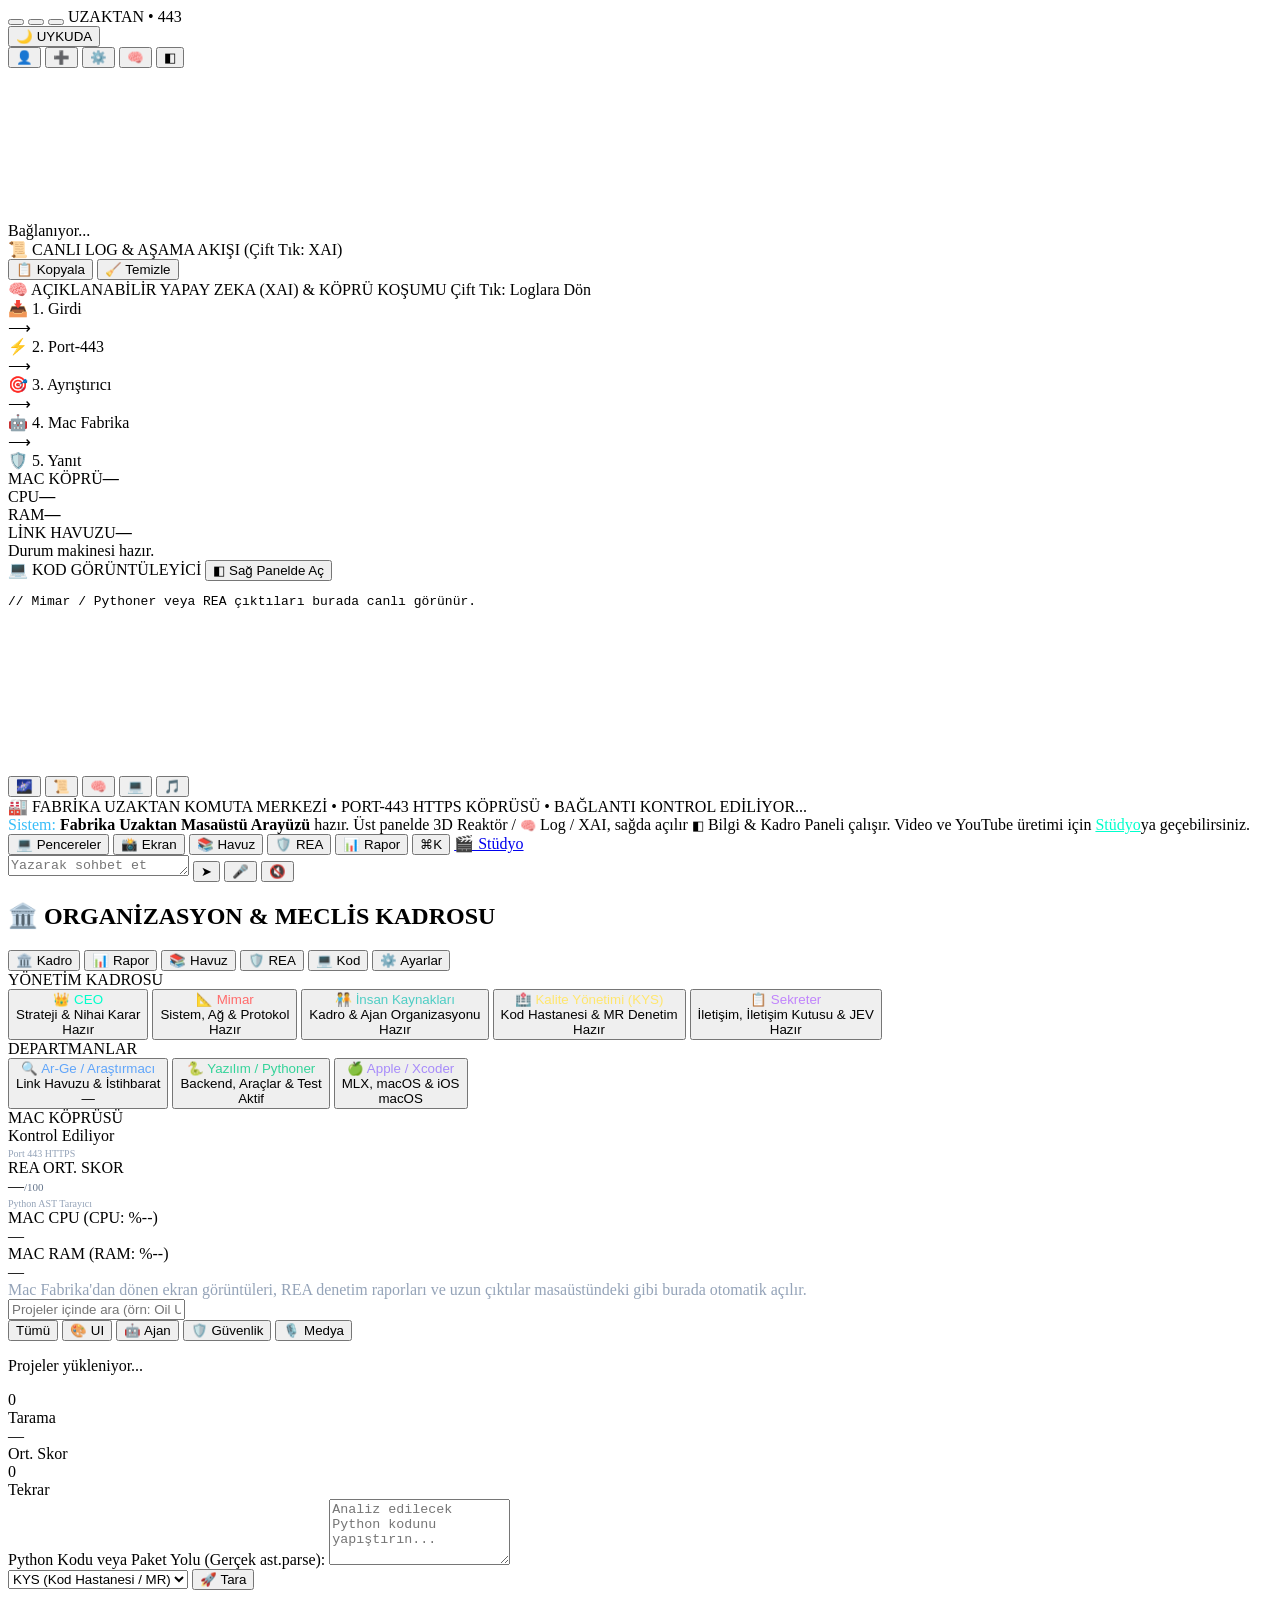
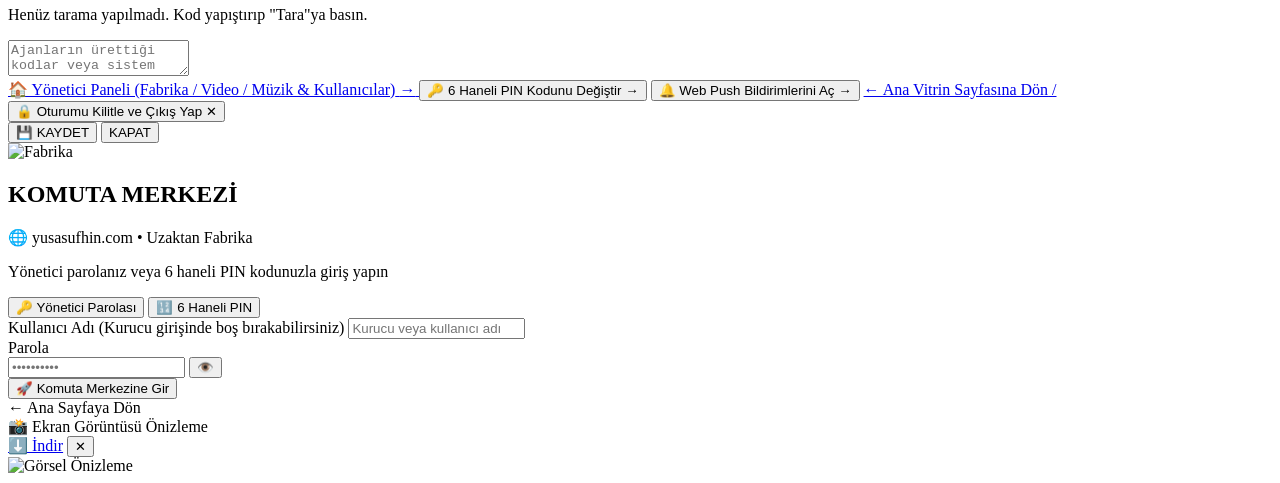
==== commit 352e312e: "v30: mouse-reactive homepage & animated Fabrika showcase, 3-btn admin RBAC, multi-recipient mail, Ly" ====
--- a/static/fabrika.html
+++ b/static/fabrika.html
@@ -15,12 +15,12 @@
   <link rel="icon" type="image/svg+xml" href="/fabrika_icon.svg">
 
   <link rel="stylesheet" href="/styles.css?v=9">
-  <link rel="stylesheet" href="/fabrika_desktop.css?v=27">
+  <link rel="stylesheet" href="/fabrika_desktop.css?v=28">
   <script>
     if ('caches' in window) {
       caches.keys().then(function(names) {
         for (let name of names) {
-          if (name !== 'fabrika-pwa-v25-mobile') caches.delete(name);
+          if (name !== 'fabrika-pwa-v30-mobile') caches.delete(name);
         }
       });
     }
@@ -51,7 +51,7 @@
             <button type="button" class="fab-tl-btn fab-tl-close" id="btnTlClose" title="Ana Sayfaya Dön (/)"></button>
             <button type="button" class="fab-tl-btn fab-tl-min" id="btnTlMin" title="Video / YouTube Stüdyosuna Geç (/lab.html)"></button>
             <button type="button" class="fab-tl-btn fab-tl-max" id="btnTlMax" title="Sağ Paneli Aç / Kapat (⌘B)"></button>
-            <span class="fab-remote-pill">UZAKTAN • 443</span>
+            <span class="fab-remote-pill" id="fabDesktopSyncBadge">UZAKTAN • 443</span>
           </div>
 
           <button type="button" class="fab-center-orb state-sleeping" id="btnCenterOrb" title="Durum / EQ Modu Geçişi">
@@ -178,6 +178,13 @@
             <a class="fab-quick-chip" href="/lab.html">🎬 Stüdyo</a>
           </div>
 
+          <!-- İnteraktif Soru Kartı (Mac Fabrika InteractiveQuestionCard Aynası) -->
+          <div class="fab-question-card" id="fabQuestionCard" hidden>
+            <div class="fab-question-title" id="fabQuestionTitle">❓ Soru</div>
+            <div class="fab-question-text" id="fabQuestionText"></div>
+            <div class="fab-question-options" id="fabQuestionOptions"></div>
+          </div>
+
           <!-- Alt Giriş Barı: ChatInputEdit + Gönder + MicButtonGorsel + HoparlorButtonGorsel -->
           <footer class="fab-input-bar">
             <textarea id="chatInput" class="fab-chat-input" rows="1" placeholder="Yazarak sohbet et veya '#CEO' komutu gir..." autocomplete="off"></textarea>
@@ -213,7 +220,7 @@
           <div class="fab-drawer-stack">
 
             <!-- Sayfa 0: Yönetim Kadrosu & Departmanlar (SagPanelGorsel Sayfa 2) -->
-            <div class="fab-drawer-page active" data-drawer-page="kadro">
+            <div class="fab-drawer-page active" data-drawer-page="kadro" id="drawerKadroPage">
               <div class="fab-org-section-title core">YÖNETİM KADROSU</div>
               <button type="button" class="fab-org-card active" data-agent-tag="#CEO" data-agent-prompt="#CEO stratejik durum değerlendirmesi yap...">
                 <div>
@@ -370,7 +377,7 @@
             <div class="fab-drawer-page" data-drawer-page="ayarlar">
               <div class="fab-settings-list">
                 <a class="fab-settings-btn" href="/lab.html">
-                  <span>🎬 Video, Ses &amp; YouTube Stüdyosu</span>
+                  <span>🏠 Yönetici Paneli (Fabrika / Video / Müzik &amp; Kullanıcılar)</span>
                   <span>→</span>
                 </a>
                 <button type="button" class="fab-settings-btn" id="btnOpenChangePin">
@@ -459,7 +466,11 @@
 
       <form class="credentials-login-box" id="loginCredentialsForm" autocomplete="on">
         <div class="cred-input-group">
-          <label for="inputLoginPassword">Yönetici Parolası</label>
+          <label for="inputLoginUsername">Kullanıcı Adı (Kurucu girişinde boş bırakabilirsiniz)</label>
+          <input type="text" id="inputLoginUsername" name="username" placeholder="Kurucu veya kullanıcı adı" autocomplete="username" class="cred-input">
+        </div>
+        <div class="cred-input-group">
+          <label for="inputLoginPassword">Parola</label>
           <div class="cred-pass-wrapper">
             <input type="password" id="inputLoginPassword" name="password" placeholder="••••••••••" autocomplete="current-password" class="cred-input" required>
             <button type="button" class="btn-toggle-pass" id="btnTogglePassVis" title="Şifreyi Göster/Gizle">👁️</button>
@@ -561,7 +572,7 @@
     </div>
   </div>
 
-  <script src="/fabrika_desktop.js?v=27"></script>
-  <script src="/app.js?v=10"></script>
+  <script src="/fabrika_desktop.js?v=28"></script>
+  <script src="/app.js?v=30"></script>
 </body>
 </html>
